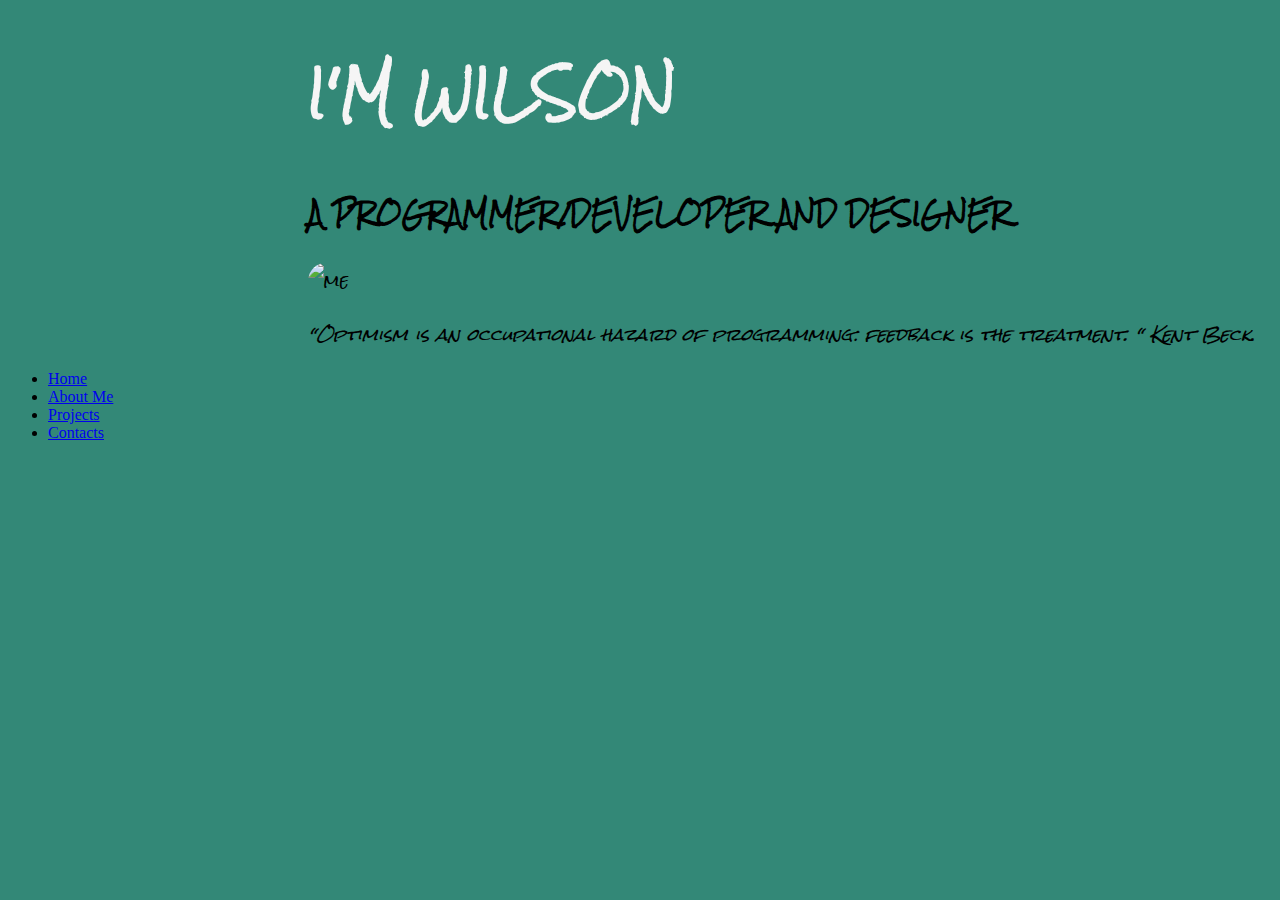
==== index.html @ c58b8509 "image and font" ====
<!DOCTYPE html>
<html>
    <head>
        <title>Portforlio</title>
        <link rel="stylesheet" type="text/css" href="css/styles.css">
        <link href="https://fonts.googleapis.com/css?family=Rock+Salt&display=swap" rel="stylesheet">

    </head>
    <body>
        <div class="center">
        <h1>I'M WILSON</h1>
        <h2> A PROGRAMMER/DEVELOPER AND DESIGNER</h2>
        <img src="https://files.slack.com/files-pri/T077KKCG6-FK18KTJNA/owinomanyien.png" width="200px" alt="me">
        <p><em>“Optimism is an occupational hazard of programming: feedback is the treatment. “ Kent Beck.</em></p>
        </div>
        <nav>
            <ul>
                <li><a href="#home.html" target="_blank">Home</a></li>
                <li><a href="#about.html" target="_blank">About Me</a></li>
                <li><a href="#projcts.html" target="_blank">Projects</a></li>
                <li><a href="#contacts.html" target="_blank">Contacts</a></li>
            </ul>
        </nav>
    </body>

</html>
---- css/styles.css ----
body {
    background-color:#338877;
    background-size:cover;
    overflow-x: hidden;
}
 h1 {
     color: whitesmoke;
     font-size: 50px;

 }
img {
    border-radius:100%;
}
.center{
    position: relative;
    left: 300px;
    font-family: 'Rock Salt', cursive;
}
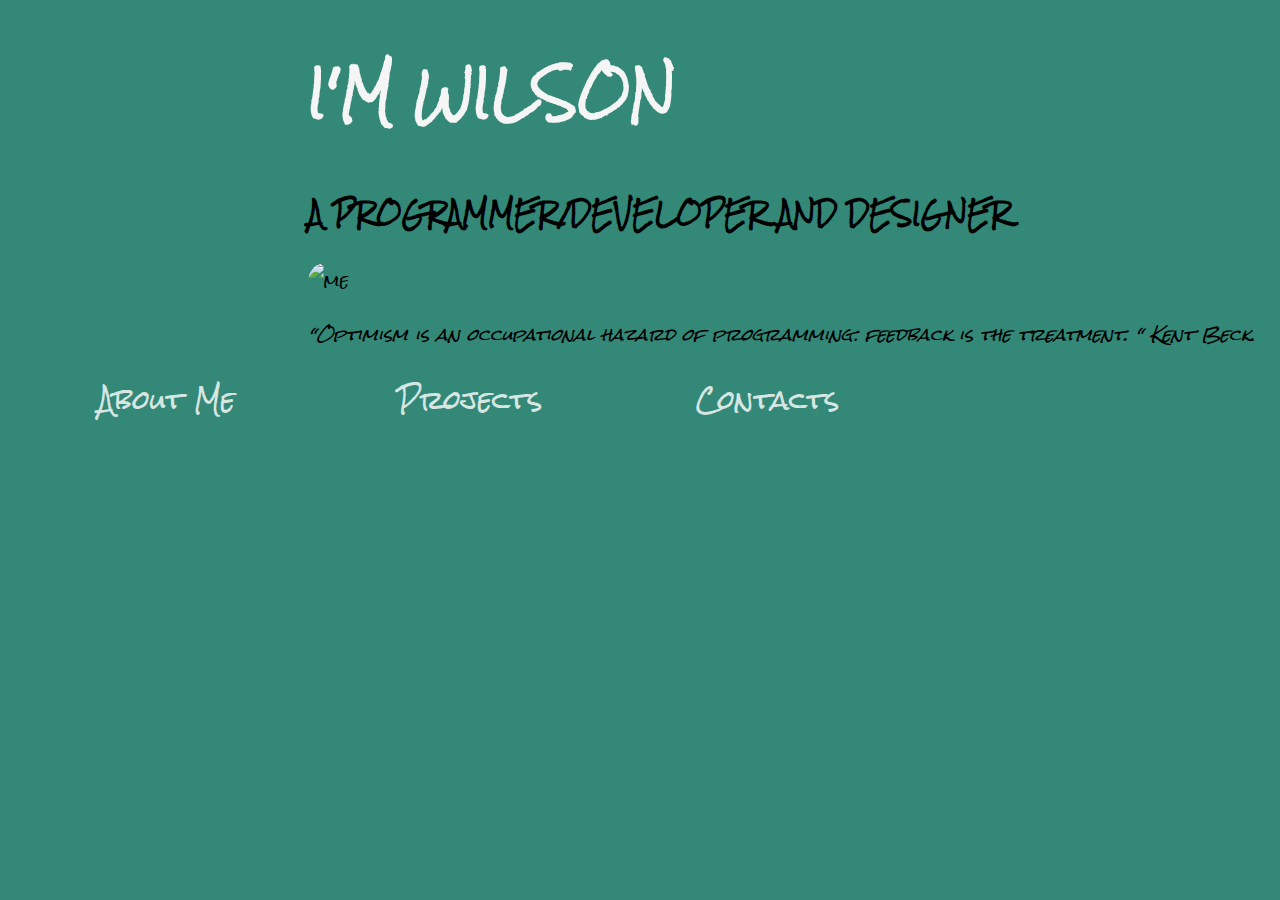
==== commit 94822fd3: "add nav bar" ====
--- a/index.html
+++ b/index.html
@@ -15,7 +15,6 @@
         </div>
         <nav>
             <ul>
-                <li><a href="#home.html" target="_blank">Home</a></li>
                 <li><a href="#about.html" target="_blank">About Me</a></li>
                 <li><a href="#projcts.html" target="_blank">Projects</a></li>
                 <li><a href="#contacts.html" target="_blank">Contacts</a></li>
--- a/css/styles.css
+++ b/css/styles.css
@@ -16,3 +16,25 @@
     left: 300px;
     font-family: 'Rock Salt', cursive;
 }
+ ul li {
+    float:left;
+    width:200px;
+    height:40px;
+    opacity:.8;
+    text-align:40px;
+    margin-right:49px;
+    margin-left:50px;
+    list-style:none;
+}
+ul li a:hover {
+    background-color:rgb(60, 60, 75);
+}
+ul li a {
+    text-decoration:none;
+    font-size:25px;
+    padding:3px solid white;
+    text-align:none;
+    color:white;
+    display:block;
+    font-family: 'Rock Salt', cursive;
+}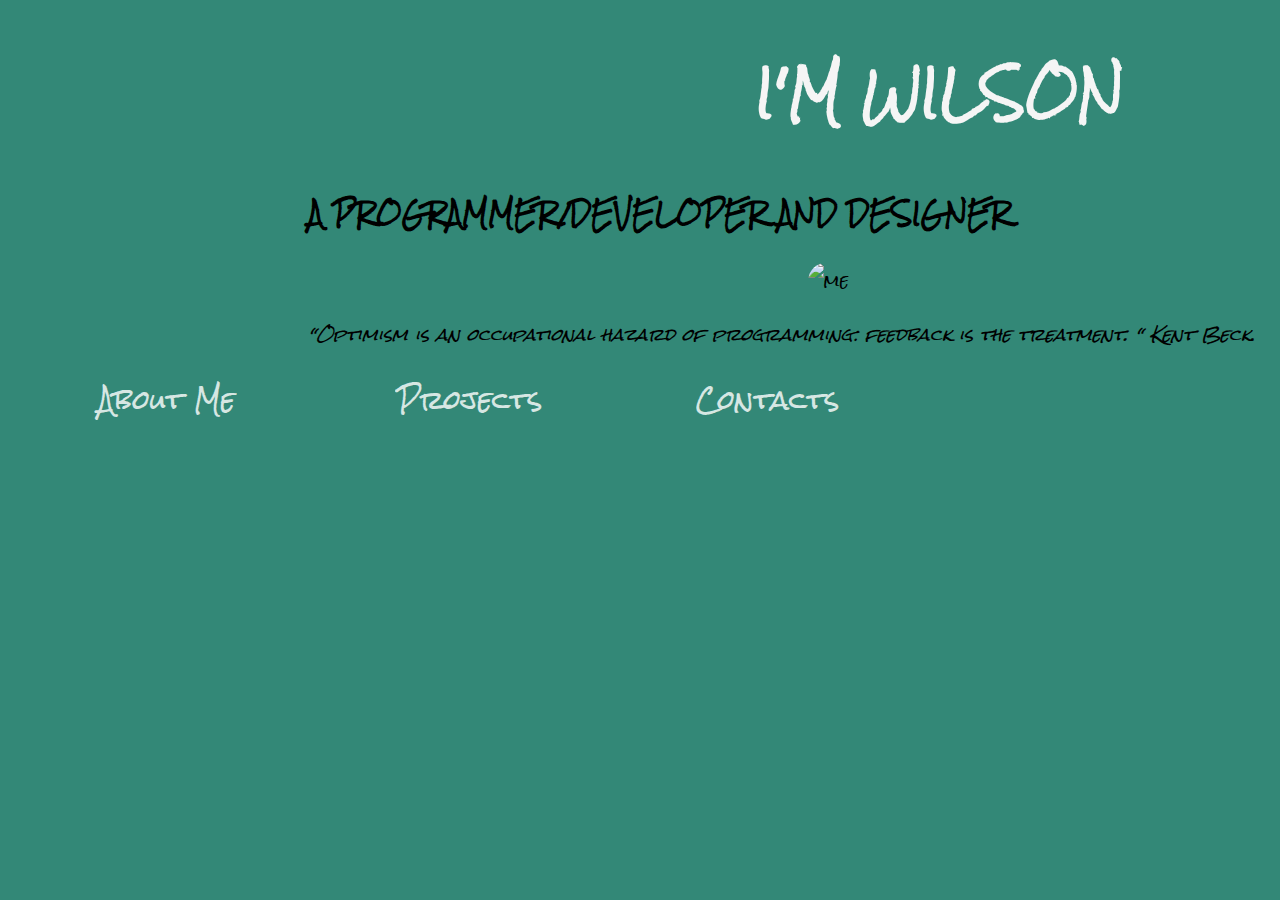
==== commit 7b73c69e: "add all changes for about me" ====
--- a/index.html
+++ b/index.html
@@ -15,9 +15,9 @@
         </div>
         <nav>
             <ul>
-                <li><a href="#about.html" target="_blank">About Me</a></li>
-                <li><a href="#projcts.html" target="_blank">Projects</a></li>
-                <li><a href="#contacts.html" target="_blank">Contacts</a></li>
+                <li><a href="about.html" target="_blank">About Me</a></li>
+                <li><a href="projcts.html" target="_blank">Projects</a></li>
+                <li><a href="contacts.html" target="_blank">Contacts</a></li>
             </ul>
         </nav>
     </body>
--- a/css/styles.css
+++ b/css/styles.css
@@ -6,10 +6,12 @@
  h1 {
      color: whitesmoke;
      font-size: 50px;
-
+    text-align: center;
  }
 img {
     border-radius:100%;
+    position: relative;
+    left: 500px;
 }
 .center{
     position: relative;
@@ -37,4 +39,8 @@
     color:white;
     display:block;
     font-family: 'Rock Salt', cursive;
+}
+.row {
+    position: relative;
+    text-align:center;
 }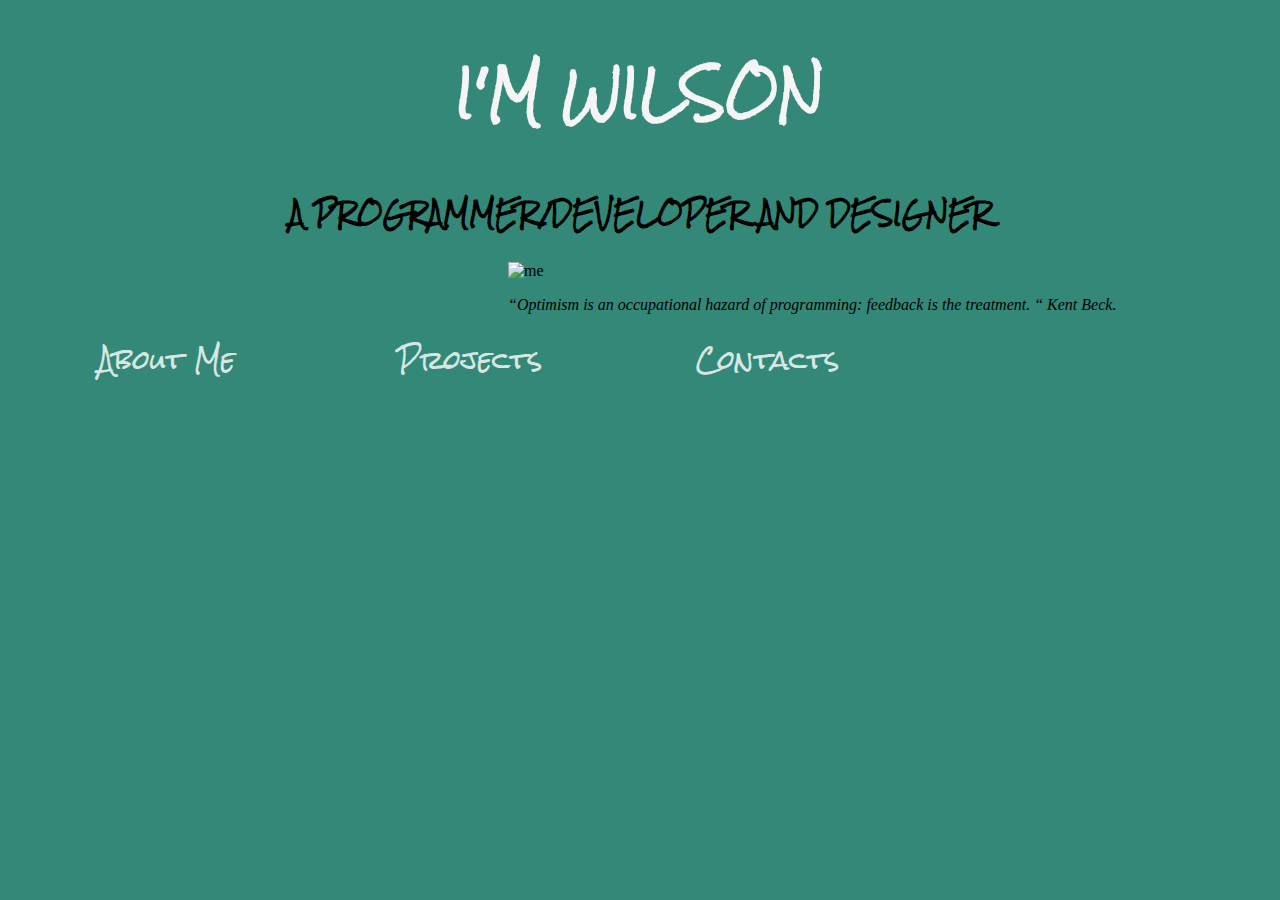
==== commit 9eaead6c: "add all changes for contact" ====
--- a/index.html
+++ b/index.html
@@ -10,8 +10,10 @@
         <div class="center">
         <h1>I'M WILSON</h1>
         <h2> A PROGRAMMER/DEVELOPER AND DESIGNER</h2>
-        <img src="https://files.slack.com/files-pri/T077KKCG6-FK18KTJNA/owinomanyien.png" width="200px" alt="me">
-        <p><em>“Optimism is an occupational hazard of programming: feedback is the treatment. “ Kent Beck.</em></p>
+        </div>
+        <div class="one">
+             <img  src="https://files.slack.com/files-pri/T077KKCG6-FK18KTJNA/owinomanyien.png" width="200px"    alt="me">
+             <p><em>“Optimism is an occupational hazard of programming: feedback is the treatment. “ Kent Beck.</em></p>
         </div>
         <nav>
             <ul>
--- a/css/styles.css
+++ b/css/styles.css
@@ -6,17 +6,19 @@
  h1 {
      color: whitesmoke;
      font-size: 50px;
-    text-align: center;
+     text-align:center;
+     position: relative;
  }
-img {
+.img {
     border-radius:100%;
     position: relative;
     left: 500px;
+    text-align: center;
 }
 .center{
     position: relative;
-    left: 300px;
     font-family: 'Rock Salt', cursive;
+    text-align: center;
 }
  ul li {
     float:left;
@@ -39,8 +41,42 @@
     color:white;
     display:block;
     font-family: 'Rock Salt', cursive;
+
 }
-.row {
+    
+.one {
+    position: relative;
+    left:500px
+
+}
+.personal {
     position: relative;
     text-align:center;
+    border: 2px solid black;
+    box-sizing: border-box;
+    width:100%;
+    height:100%;   
+
+}
+.hobbies {
+    position: relative;
+    text-align:center;
+    border: 2px solid black;
+    box-sizing: border-box;
+    border-radius:20%
+}
+ol li {
+    list-style: none;
+}
+table, th, td {
+    border: 1px solid black;
+  }
+  table {
+    border-collapse: collapse;
+    position: relative;
+    left: 200px
+  }
+#table {
+    width: 600px;
+    height: 400px;
 }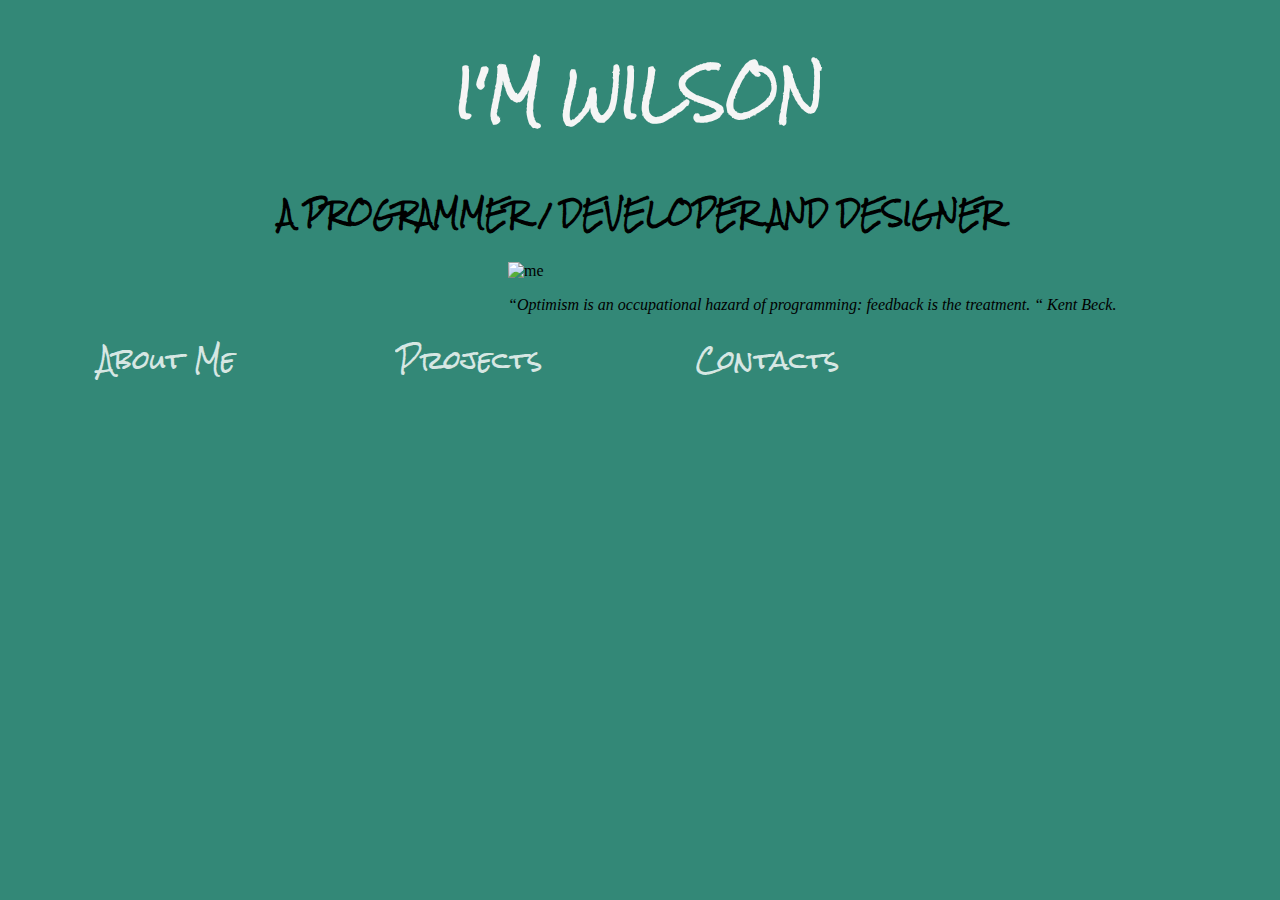
==== commit 8ae62c65: "add new icon" ====
--- a/index.html
+++ b/index.html
@@ -9,7 +9,7 @@
     <body>
         <div class="center">
         <h1>I'M WILSON</h1>
-        <h2> A PROGRAMMER/DEVELOPER AND DESIGNER</h2>
+        <h2> A PROGRAMMER / DEVELOPER AND DESIGNER</h2>
         </div>
         <div class="one">
              <img  src="https://files.slack.com/files-pri/T077KKCG6-FK18KTJNA/owinomanyien.png" width="200px"    alt="me">
--- a/css/styles.css
+++ b/css/styles.css
@@ -14,6 +14,8 @@
     position: relative;
     left: 500px;
     text-align: center;
+    padding:20px;
+    bottom:40px;
 }
 .center{
     position: relative;
@@ -55,7 +57,10 @@
     border: 2px solid black;
     box-sizing: border-box;
     width:100%;
-    height:100%;   
+    height:50%; 
+    padding: 20px;  
+    border-radius: 20%
+    
 
 }
 .hobbies {
@@ -69,14 +74,41 @@
     list-style: none;
 }
 table, th, td {
-    border: 1px solid black;
+    border: 5px solid black;
   }
   table {
     border-collapse: collapse;
     position: relative;
-    left: 200px
+    left: 400px
+    
   }
 #table {
     width: 600px;
-    height: 400px;
+    height: 200px;
+    background-color: beige;
+}
+.v {
+    color:whitesmoke;
+    font-size:25px
+}
+.first {
+    display:flex;
+
+}
+.projectone {
+    flex:50%;
+    left:50:
+    position: relative;
+}
+.projecttwo {
+    float: 50%;
+    left:50px;
+    position: relative;
+    
+}
+#two{
+    position: relative;
+}
+h4 {
+    text-align:center;
 }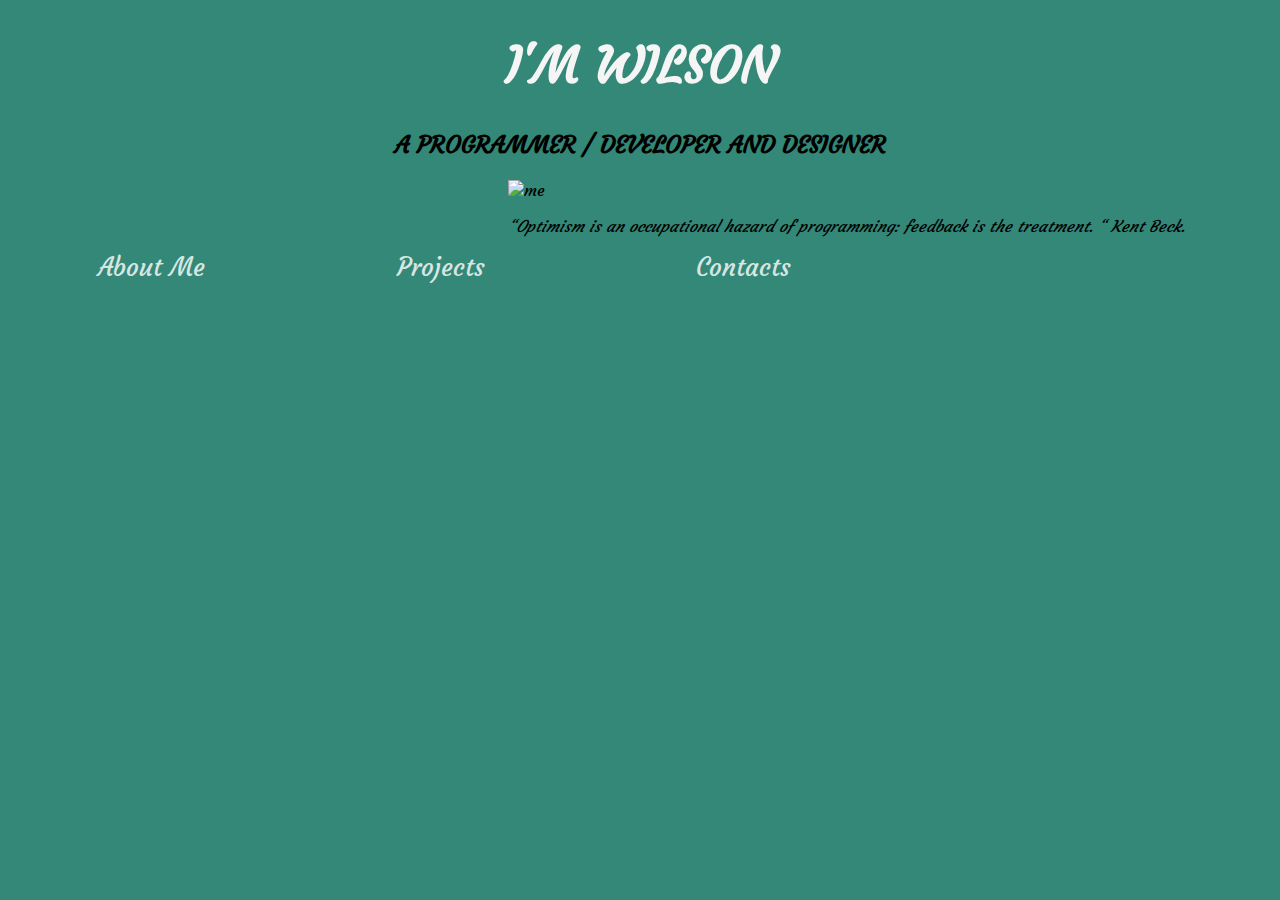
==== commit 7dc231d0: "add font-link" ====
--- a/index.html
+++ b/index.html
@@ -3,7 +3,7 @@
     <head>
         <title>Portforlio</title>
         <link rel="stylesheet" type="text/css" href="css/styles.css">
-        <link href="https://fonts.googleapis.com/css?family=Rock+Salt&display=swap" rel="stylesheet">
+        <link href="https://fonts.googleapis.com/css?family=Courgette&display=swap" rel="stylesheet">
 
     </head>
     <body>
--- a/css/styles.css
+++ b/css/styles.css
@@ -2,12 +2,18 @@
     background-color:#338877;
     background-size:cover;
     overflow-x: hidden;
+    font-family: 'Courgette', cursive;
 }
+    
+
+   
  h1 {
      color: whitesmoke;
      font-size: 50px;
      text-align:center;
      position: relative;
+     font-family: 'Courgette', cursive;
+     
  }
 .img {
     border-radius:100%;
@@ -19,8 +25,8 @@
 }
 .center{
     position: relative;
-    font-family: 'Rock Salt', cursive;
     text-align: center;
+    font-family: 'Courgette', cursive;
 }
  ul li {
     float:left;
@@ -31,6 +37,7 @@
     margin-right:49px;
     margin-left:50px;
     list-style:none;
+    font-family: 'Courgette', cursive;
 }
 ul li a:hover {
     background-color:rgb(60, 60, 75);
@@ -42,7 +49,7 @@
     text-align:none;
     color:white;
     display:block;
-    font-family: 'Rock Salt', cursive;
+    font-family: 'Courgette', cursive;
 
 }
     
@@ -59,7 +66,8 @@
     width:100%;
     height:50%; 
     padding: 20px;  
-    border-radius: 20%
+    border-radius: 20%;
+    font-family: 'Courgette', cursive;
     
 
 }
@@ -69,17 +77,20 @@
     border: 2px solid black;
     box-sizing: border-box;
     border-radius:20%
+    font-family: 'Courgette', cursive;
 }
 ol li {
     list-style: none;
 }
 table, th, td {
     border: 5px solid black;
+    font-family: 'Courgette', cursive;
   }
   table {
     border-collapse: collapse;
     position: relative;
     left: 400px
+
     
   }
 #table {
@@ -90,6 +101,7 @@
 .v {
     color:whitesmoke;
     font-size:25px
+    font-family: 'Courgette', cursive;
 }
 .first {
     display:flex;
@@ -99,16 +111,22 @@
     flex:50%;
     left:50:
     position: relative;
+    text-align-last: center;
+    font-family: 'Courgette', cursive;
 }
 .projecttwo {
     float: 50%;
     left:50px;
     position: relative;
+    text-align-last: center;
+    font-family: 'Courgette', cursive;
     
 }
 #two{
     position: relative;
+    border-radius: 100%
 }
 h4 {
-    text-align:center;
-}+    font-family: 'Courgette', cursive;
+    font-size:25px;
+}
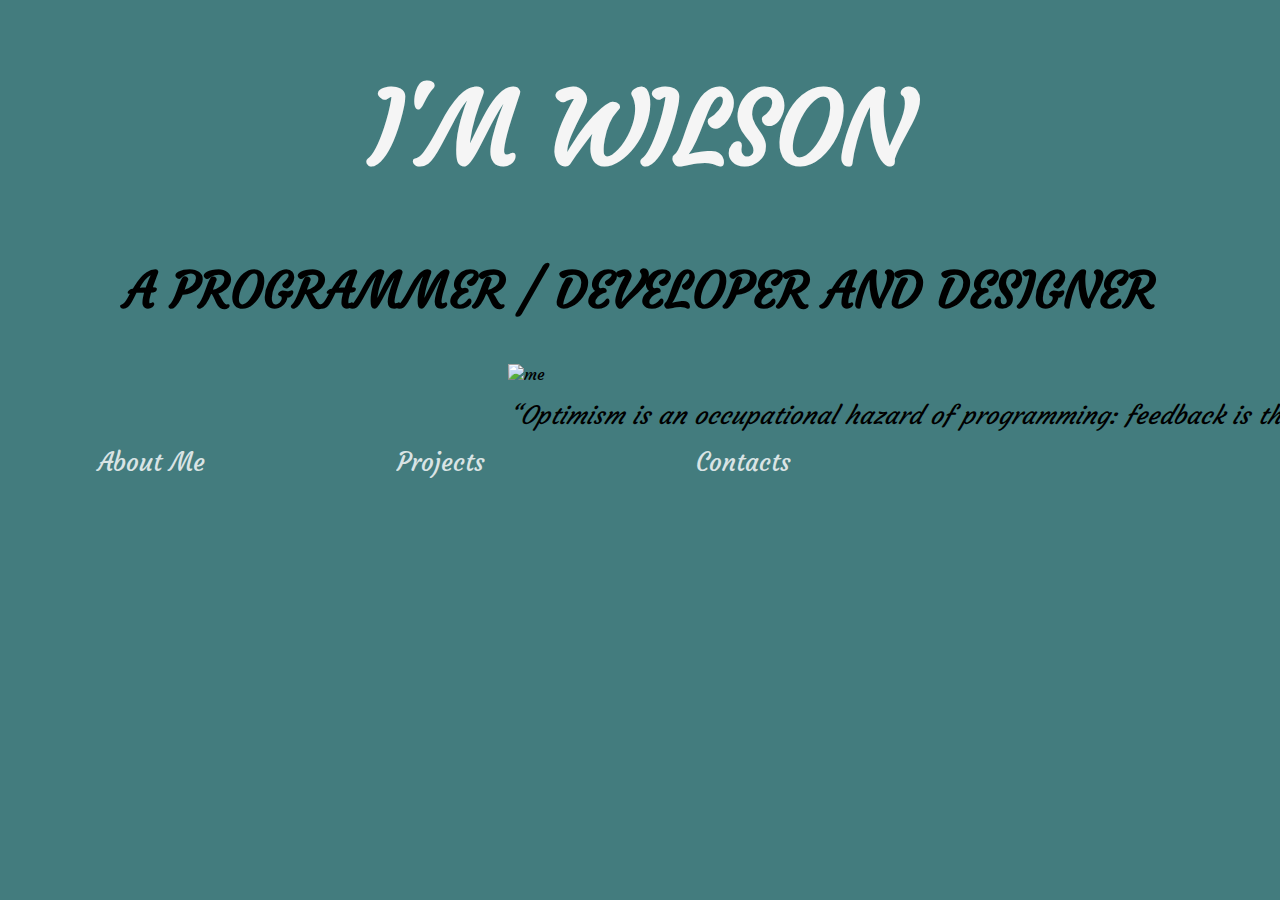
==== commit b5115ca5: "add README.md" ====
--- a/index.html
+++ b/index.html
@@ -12,8 +12,8 @@
         <h2> A PROGRAMMER / DEVELOPER AND DESIGNER</h2>
         </div>
         <div class="one">
-             <img  src="https://files.slack.com/files-pri/T077KKCG6-FK18KTJNA/owinomanyien.png" width="200px"    alt="me">
-             <p><em>“Optimism is an occupational hazard of programming: feedback is the treatment. “ Kent Beck.</em></p>
+             <img  src="ttps://files.slack.com/files-pri/T077KKCG6-FK18KTJNA/owinomanyien.png" width="200px"    alt="me">
+             <p><span id="para"><em>“Optimism is an occupational hazard of programming: feedback is the treatment. “ Kent Beck.</em></span></p>
         </div>
         <nav>
             <ul>
--- a/css/styles.css
+++ b/css/styles.css
@@ -1,5 +1,5 @@
 body {
-    background-color:#338877;
+    background-color:#437C7E;
     background-size:cover;
     overflow-x: hidden;
     font-family: 'Courgette', cursive;
@@ -9,12 +9,18 @@
    
  h1 {
      color: whitesmoke;
-     font-size: 50px;
+     font-size: 100px;
      text-align:center;
      position: relative;
      font-family: 'Courgette', cursive;
      
  }
+h2 {
+    font-size: 50px;
+}
+h3 {
+    font-size: 30px;
+}
 .img {
     border-radius:100%;
     position: relative;
@@ -22,6 +28,7 @@
     text-align: center;
     padding:20px;
     bottom:40px;
+    height: auto;
 }
 .center{
     position: relative;
@@ -68,6 +75,7 @@
     padding: 20px;  
     border-radius: 20%;
     font-family: 'Courgette', cursive;
+    font-size: 25px;
     
 
 }
@@ -85,17 +93,22 @@
 table, th, td {
     border: 5px solid black;
     font-family: 'Courgette', cursive;
+    font-size: 25px;
+    width: 100%;
+    max-width: 600px;
+    line-height:auto;
   }
   table {
     border-collapse: collapse;
     position: relative;
-    left: 400px
+    left: 100px
+
 
     
   }
 #table {
-    width: 600px;
-    height: 200px;
+    width: 100%;
+    height:auto;
     background-color: beige;
 }
 .v {
@@ -130,3 +143,6 @@
     font-family: 'Courgette', cursive;
     font-size:25px;
 }
+#para {
+    font-size: 25px;
+}